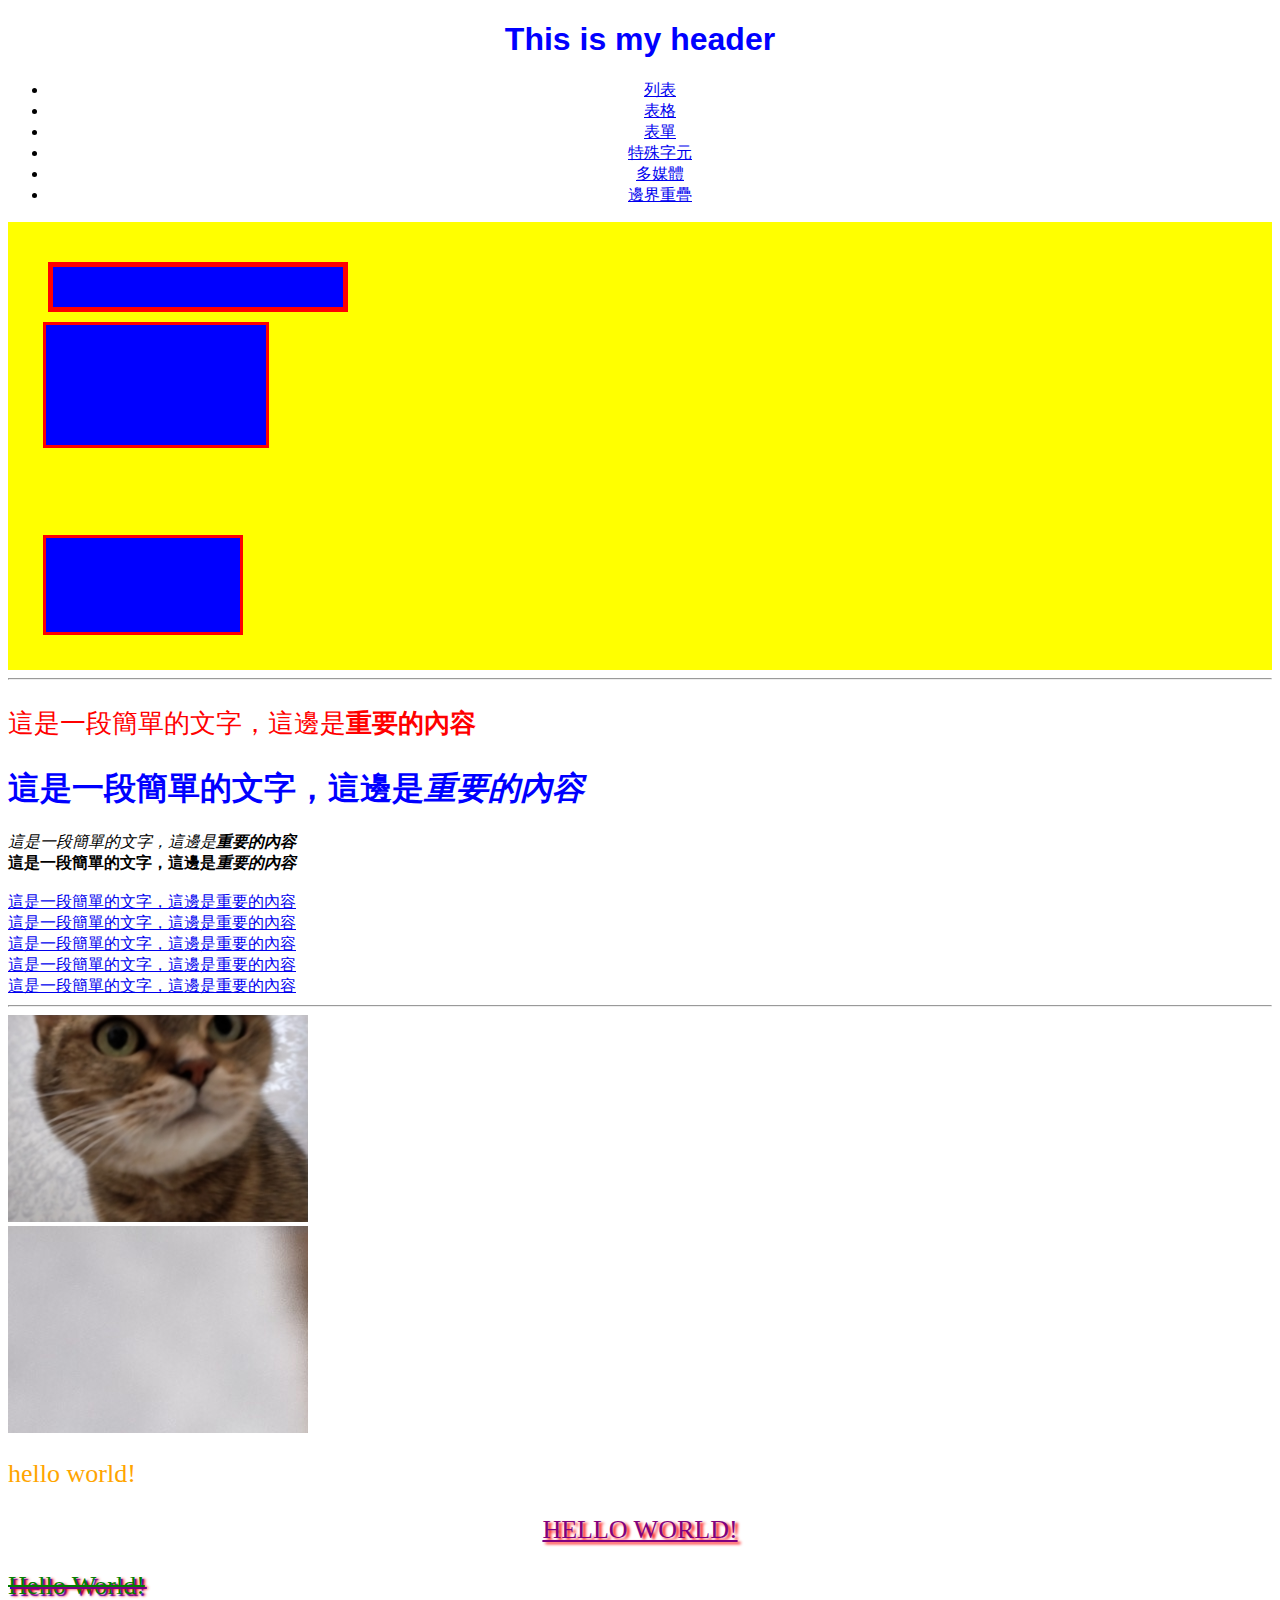
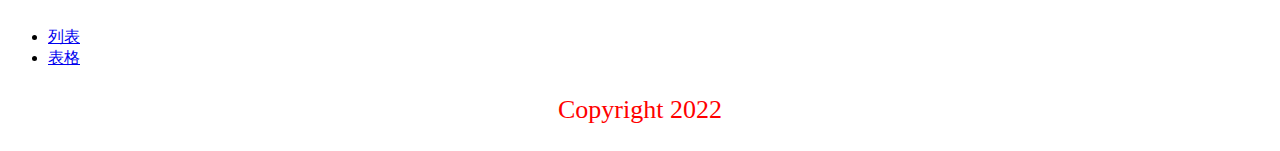
==== index.html @ 3f7b5189 "background" ====
<!DOCTYPE html>
<html lang="en">

<head>
    <meta charset="UTF-8">
    <meta http-equiv="X-UA-Compatible" content="IE=edge">
    <meta name="viewport" content="width=device-width, initial-scale=1.0">
    <title>頁面標題</title>
    <link rel="shortcut icon" class="fav-icon" href="favicon.ico" type="image/x-icon">
    <style>
        p {
            color: red;
            font-size: 26px;
        }

        h1 {
            color: blue;
            font-family: Arial, Helvetica, sans-serif;
        }

        .weight {
            font-weight: bolder;
        }

        .italic {
            font-style: italic;
        }

        p.hello:nth-of-type(1) {
            color: orange;
        }

        p.hello:nth-of-type(2) {
            color: purple;
            text-transform: uppercase;
            text-decoration: underline;
            text-shadow: 3px 2px 3px red;
            text-align: center;
        }

        p.hello:nth-of-type(3) {
            color: green;
            text-transform: capitalize;
            text-decoration: line-through;
            text-shadow: 3px 2px 3px red, 2px 2px 1px blue;
        }

        header,
        footer {
            text-align: center;
        }

        .box-demo {
            width: 250px;
            padding: 20px;
            margin: 10px;
            border: 5px solid red;
            background-color: blue;
        }

        section.box-demo-wrapper {
            padding: 30px;
            background-color: yellow;
        }

        .box1 {
            border: 3px solid red;
            background-color: blue;
            padding: 10px;
            margin: 5px;
            width: 200px;
            height: 100px;
            margin-bottom: 87px;
        }

        .box2 {
            border: 3px solid red;
            background-color: blue;
            padding: 10px;
            margin: 5px;
            width: 200px;
            height: 100px;
            box-sizing: border-box;
            margin-top: 13px;
        }
    </style>
    <style>
        .a-cat {
            background-image: url(./myImg.jpg);
            width: 300px;
            height: 207px;
            background-size: initial;
        }
    </style>
</head>

<body>
    <header>
        <h1>This is my header</h1>
        <nav>
            <ul>
                <li> <a href="lists.html">列表</a> </li>
                <li> <a href="tables.html">表格</a> </li>
                <li> <a href="forms.html">表單</a> </li>
                <li> <a href="characters.html">特殊字元</a> </li>
                <li> <a href="media.html">多媒體</a> </li>
                <li> <a href="margin-collapsing.html">邊界重疊</a> </li>
            </ul>
        </nav>
    </header>
    <main>
        <!-- 為什麼？ -->
        <section class="box-demo-wrapper">
            <div class="box-demo"></div>
            <div class="box1"></div>
            <div class="box2"></div>
        </section>

        <hr>

        <section>
            <article>
                <p>這是一段簡單的文字，這邊是<b>重要的內容</b></p>
                <h1>這是一段簡單的文字，這邊是<i>重要的內容</i></h1>
                <div class="italic">這是一段簡單的文字，這邊是<strong>重要的內容</strong></div>
                <span class="weight">這是一段簡單的文字，這邊是<em>重要的內容</em></span>
            </article>
            <br>
            <article>
                <a href="https://www.google.com/">這是一段簡單的文字，這邊是<u>重要的內容</u></a>
                <br>
                <a href="https://www.google.com/" target="_blank" title="blank">這是一段簡單的文字，這邊是<u>重要的內容</u></a>
                <br>
                <a href="https://www.google.com/" target="_top" title="top">這是一段簡單的文字，這邊是<u>重要的內容</u></a>
                <br>
                <a href="https://www.google.com/" target="_parent" title="parent">這是一段簡單的文字，這邊是<u>重要的內容</u></a>
                <br>
                <a href="https://www.google.com/" target="_self" title="self">這是一段簡單的文字，這邊是<u>重要的內容</u></a>
            </article>

        </section>

        <hr>

        <section>
            <img title="一隻貓" width="300" src="myImg.jpg" alt="簡單的圖片">
            <!-- 為什麼看不到圖片？ -->
            <div title="一隻貓" class="a-cat"></div>
            <p class="hello">hello world!</p>
            <p class="hello">hello world!</p>
            <p class="hello">hello world!</p>
        </section>

        <aside>
            <nav>
                <ul>
                    <li> <a href="lists.html">列表</a> </li>
                    <li> <a href="tables.html">表格</a> </li>
                </ul>
            </nav>
        </aside>
    </main>
    <footer>
        <p align="center">Copyright 2022</p>
    </footer>

</body>

</html>
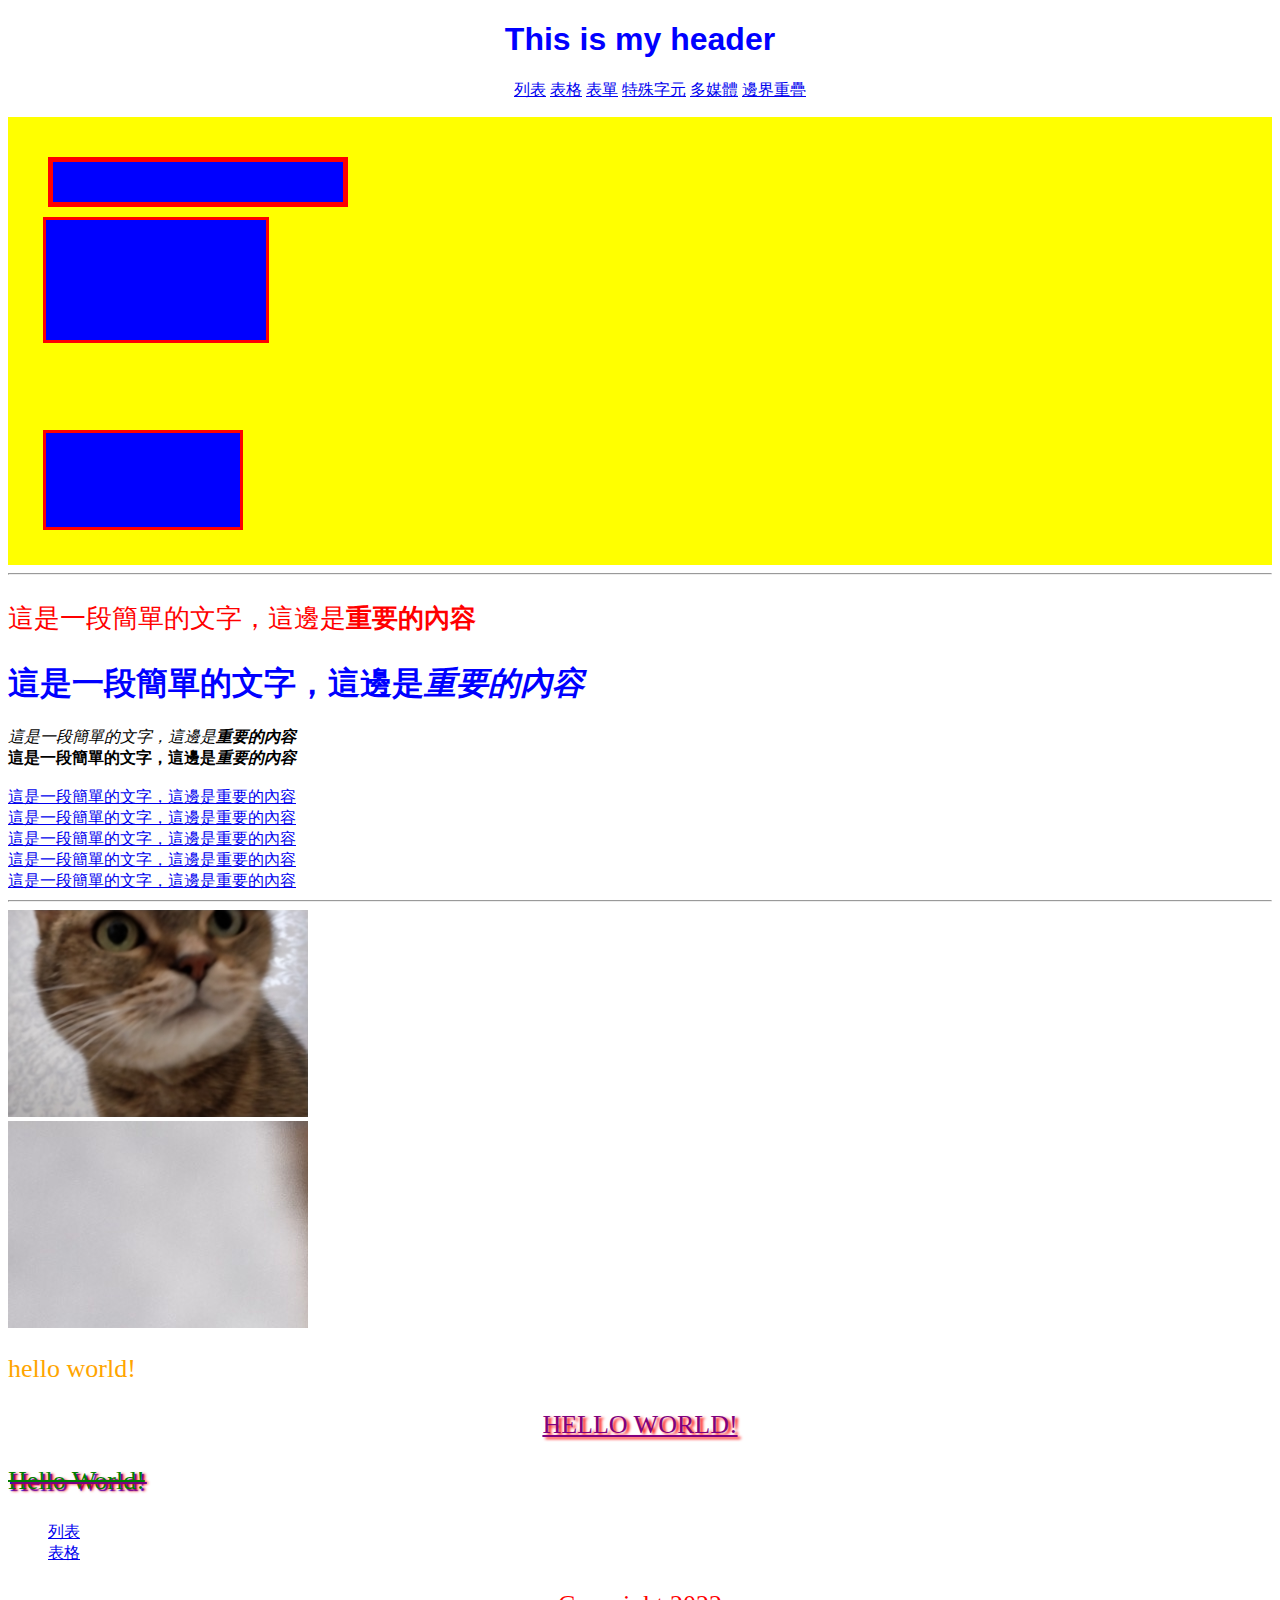
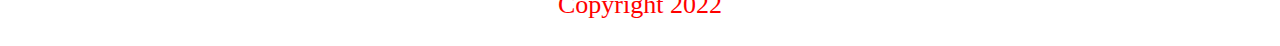
==== commit c10e2060: "style lists and links" ====
--- a/index.html
+++ b/index.html
@@ -91,6 +91,24 @@
             height: 207px;
             background-size: initial;
         }
+
+        ul {
+            /* list-style-image: url(favicon.ico); */
+            /* list-style-position: inside; */
+            list-style: none inside url(favicon.ico);
+        }
+
+        a:hover {
+            color: red;
+        }
+
+        a:visited {
+            color: pink;
+        }
+
+        header li {
+            display: inline;
+        }
     </style>
 </head>
 
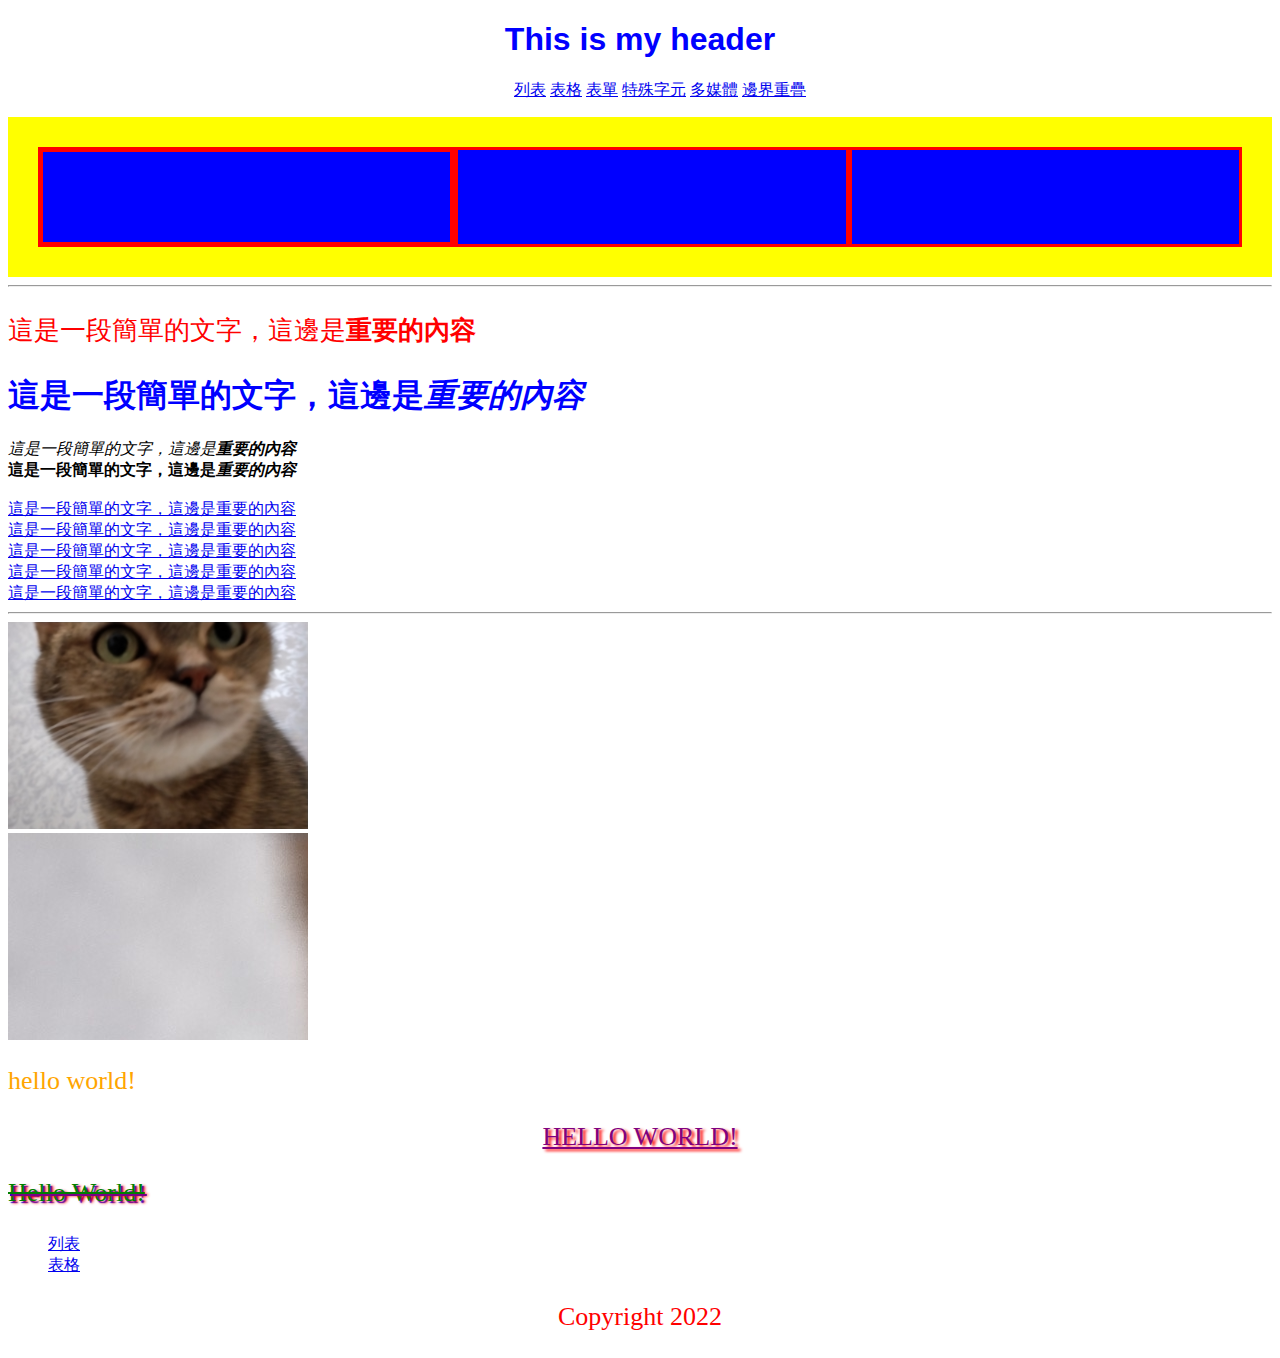
==== commit 8aa1825f: "prevent default for a ele" ====
--- a/index.html
+++ b/index.html
@@ -7,83 +7,8 @@
     <meta name="viewport" content="width=device-width, initial-scale=1.0">
     <title>頁面標題</title>
     <link rel="shortcut icon" class="fav-icon" href="favicon.ico" type="image/x-icon">
-    <style>
-        p {
-            color: red;
-            font-size: 26px;
-        }
+    <link rel="stylesheet" href="index.css">
 
-        h1 {
-            color: blue;
-            font-family: Arial, Helvetica, sans-serif;
-        }
-
-        .weight {
-            font-weight: bolder;
-        }
-
-        .italic {
-            font-style: italic;
-        }
-
-        p.hello:nth-of-type(1) {
-            color: orange;
-        }
-
-        p.hello:nth-of-type(2) {
-            color: purple;
-            text-transform: uppercase;
-            text-decoration: underline;
-            text-shadow: 3px 2px 3px red;
-            text-align: center;
-        }
-
-        p.hello:nth-of-type(3) {
-            color: green;
-            text-transform: capitalize;
-            text-decoration: line-through;
-            text-shadow: 3px 2px 3px red, 2px 2px 1px blue;
-        }
-
-        header,
-        footer {
-            text-align: center;
-        }
-
-        .box-demo {
-            width: 250px;
-            padding: 20px;
-            margin: 10px;
-            border: 5px solid red;
-            background-color: blue;
-        }
-
-        section.box-demo-wrapper {
-            padding: 30px;
-            background-color: yellow;
-        }
-
-        .box1 {
-            border: 3px solid red;
-            background-color: blue;
-            padding: 10px;
-            margin: 5px;
-            width: 200px;
-            height: 100px;
-            margin-bottom: 87px;
-        }
-
-        .box2 {
-            border: 3px solid red;
-            background-color: blue;
-            padding: 10px;
-            margin: 5px;
-            width: 200px;
-            height: 100px;
-            box-sizing: border-box;
-            margin-top: 13px;
-        }
-    </style>
     <style>
         .a-cat {
             background-image: url(./myImg.jpg);
@@ -110,6 +35,7 @@
             display: inline;
         }
     </style>
+    <script src="./index.js"></script>
 </head>
 
 <body>
@@ -130,7 +56,7 @@
         <!-- 為什麼？ -->
         <section class="box-demo-wrapper">
             <div class="box-demo"></div>
-            <div class="box1"></div>
+            <div class="box1" onclick="clickDiv(event)"></div>
             <div class="box2"></div>
         </section>
 
@@ -145,7 +71,7 @@
             </article>
             <br>
             <article>
-                <a href="https://www.google.com/">這是一段簡單的文字，這邊是<u>重要的內容</u></a>
+                <a class="target" href="https://www.google.com/">這是一段簡單的文字，這邊是<u>重要的內容</u></a>
                 <br>
                 <a href="https://www.google.com/" target="_blank" title="blank">這是一段簡單的文字，這邊是<u>重要的內容</u></a>
                 <br>
--- a/index.css
+++ b/index.css
@@ -0,0 +1,88 @@
+p {
+    color: red;
+    font-size: 26px;
+}
+
+h1 {
+    color: blue;
+    font-family: Arial, Helvetica, sans-serif;
+}
+
+.weight {
+    font-weight: bolder;
+}
+
+.italic {
+    font-style: italic;
+}
+
+p.hello:nth-of-type(1) {
+    color: orange;
+}
+
+p.hello:nth-of-type(2) {
+    color: purple;
+    text-transform: uppercase;
+    text-decoration: underline;
+    text-shadow: 3px 2px 3px red;
+    text-align: center;
+}
+
+p.hello:nth-of-type(3) {
+    color: green;
+    text-transform: capitalize;
+    text-decoration: line-through;
+    text-shadow: 3px 2px 3px red, 2px 2px 1px blue;
+}
+
+header,
+footer {
+    text-align: center;
+}
+
+.box-demo {
+    width: 250px;
+    padding: 20px;
+    margin: 10px;
+    border: 5px solid red;
+    background-color: blue;
+}
+
+section.box-demo-wrapper {
+    padding: 30px;
+    background-color: yellow;
+}
+
+.box-demo-wrapper {
+    display: flex;
+}
+
+.box-demo-wrapper div {
+    box-sizing: border-box;
+    margin: initial;
+    width: 100px;
+    height: 100px;
+    flex: 1;
+}
+
+
+.box1 {
+    border: 3px solid red;
+    background-color: blue;
+    padding: 10px;
+    margin: 5px;
+    width: 200px;
+    height: 100px;
+    margin-bottom: 87px;
+}
+
+.box2 {
+    border: 3px solid red;
+    background-color: blue;
+    padding: 10px;
+    margin: 5px;
+    width: 200px;
+    height: 100px;
+    box-sizing: border-box;
+    margin-top: 13px;
+}